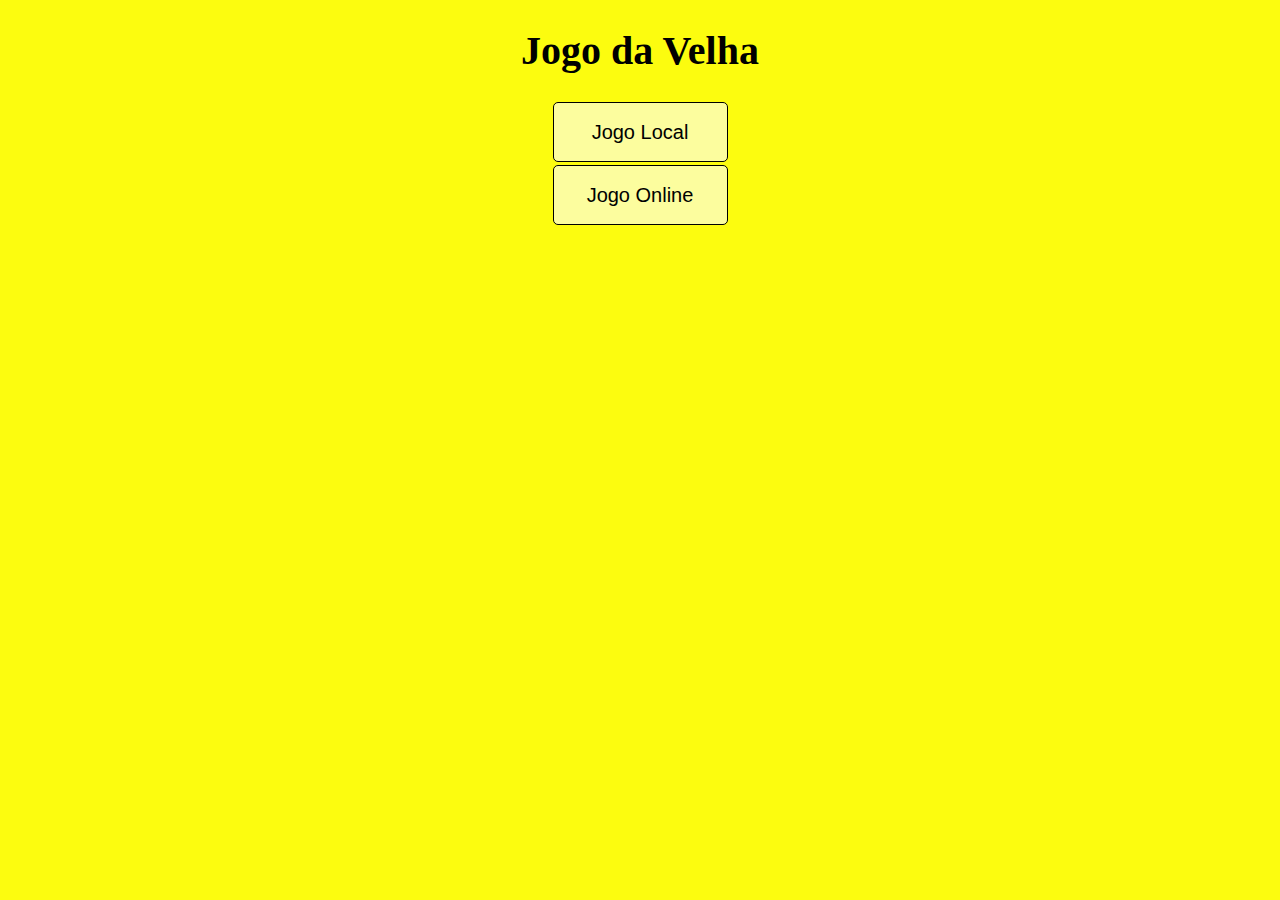
==== index.html @ 00ba98b5 "update" ====
<!DOCTYPE html>
<html lang="pt-br">

<head>
    <link rel="stylesheet" href="./escolha.css">
    <meta charset="UTF-8">
    <meta name="viewport" content="width=device-width, initial-scale=1.0">
    <title>Modos de jogo</title>
</head>

<body>
    <section class="titulo">
        <h1 class="titulo-principal">
            Jogo da Velha
        </h1>
    </section>
        <section class="modos">
            <label>
                <button class="botao-modos">
                    <a href="./jogolocal.html">
                        Jogo Local
                    </a>
                </button>
            </label>
            <label>
                <button class="botao-modos">
                    <a href="./jogoonline.html">
                        Jogo Online
                    </a>
                </button>
            </label>
        </section>
</body>

</html>
---- escolha.css ----
body {
    margin: 0px;
    padding: 0px;
    background-color: rgb(252, 252, 15);
    display: flex;
    align-items: center;
    flex-direction: column;
    height: 100vh;
}

.titulo {
    display: flex;
}

.titulo-principal {
    font-size: 40px;
}

.modos {
    display: grid;
}

.botao-modos {
    margin: 1.5px;
    border-radius: 5px;
    padding: 15px;
    background-color: rgba(251, 253, 253, 0.6);
    border: 1px solid black;
    width: 175px;
    height: 60px;
    color: black;
}

.botao-modos > a {
    text-decoration: none;
    color: black;
    font-size: 20px;
}
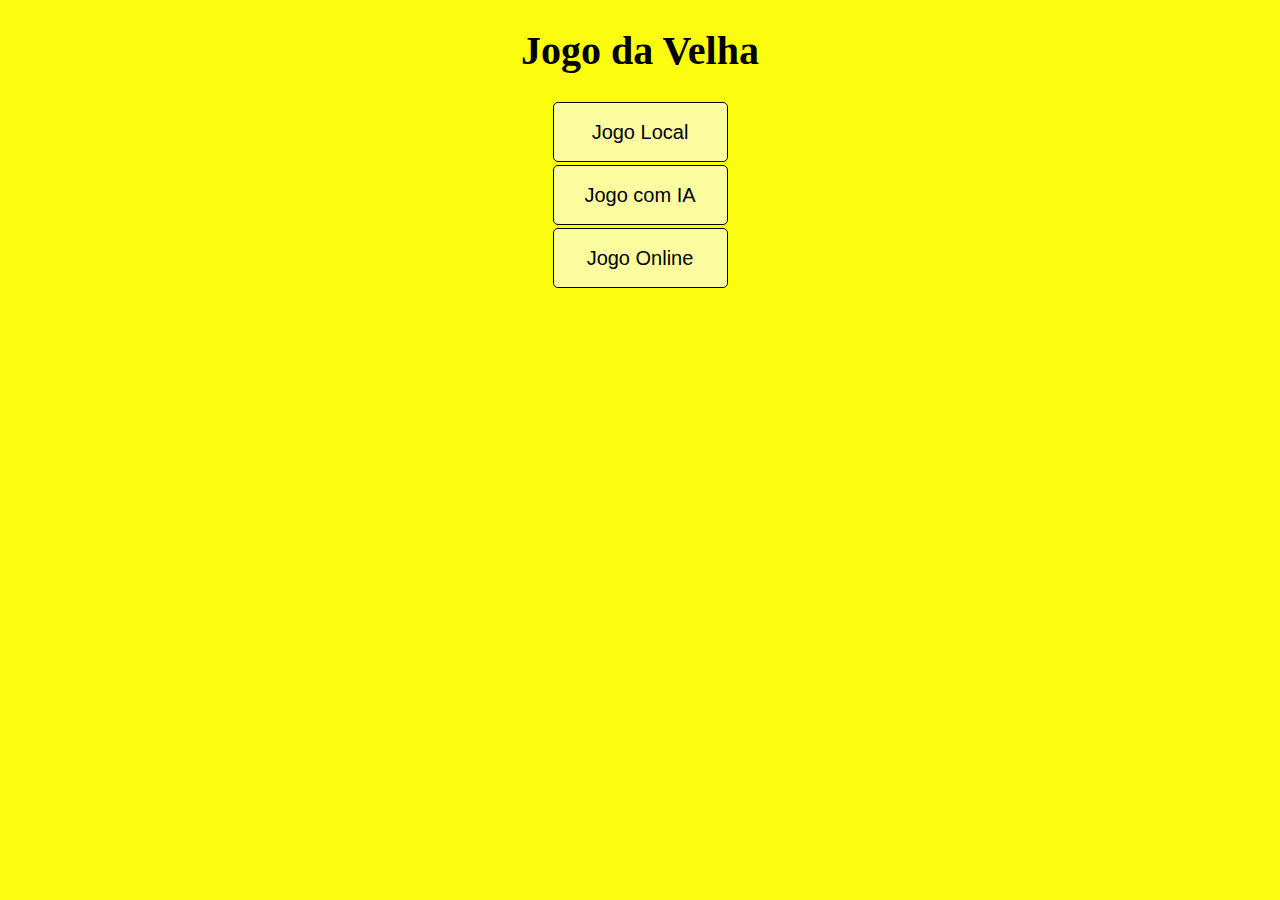
==== commit ae0828da: "update" ====
--- a/index.html
+++ b/index.html
@@ -22,6 +22,14 @@
                     </a>
                 </button>
             </label>
+            
+                <label>
+                <button class="botao-modos">
+                    <a href="./jogoIA.html">
+                        Jogo com IA
+                    </a>
+                </button>
+            </label>
             <label>
                 <button class="botao-modos">
                     <a href="./jogoonline.html">
@@ -29,6 +37,7 @@
                     </a>
                 </button>
             </label>
+            
         </section>
 </body>
 
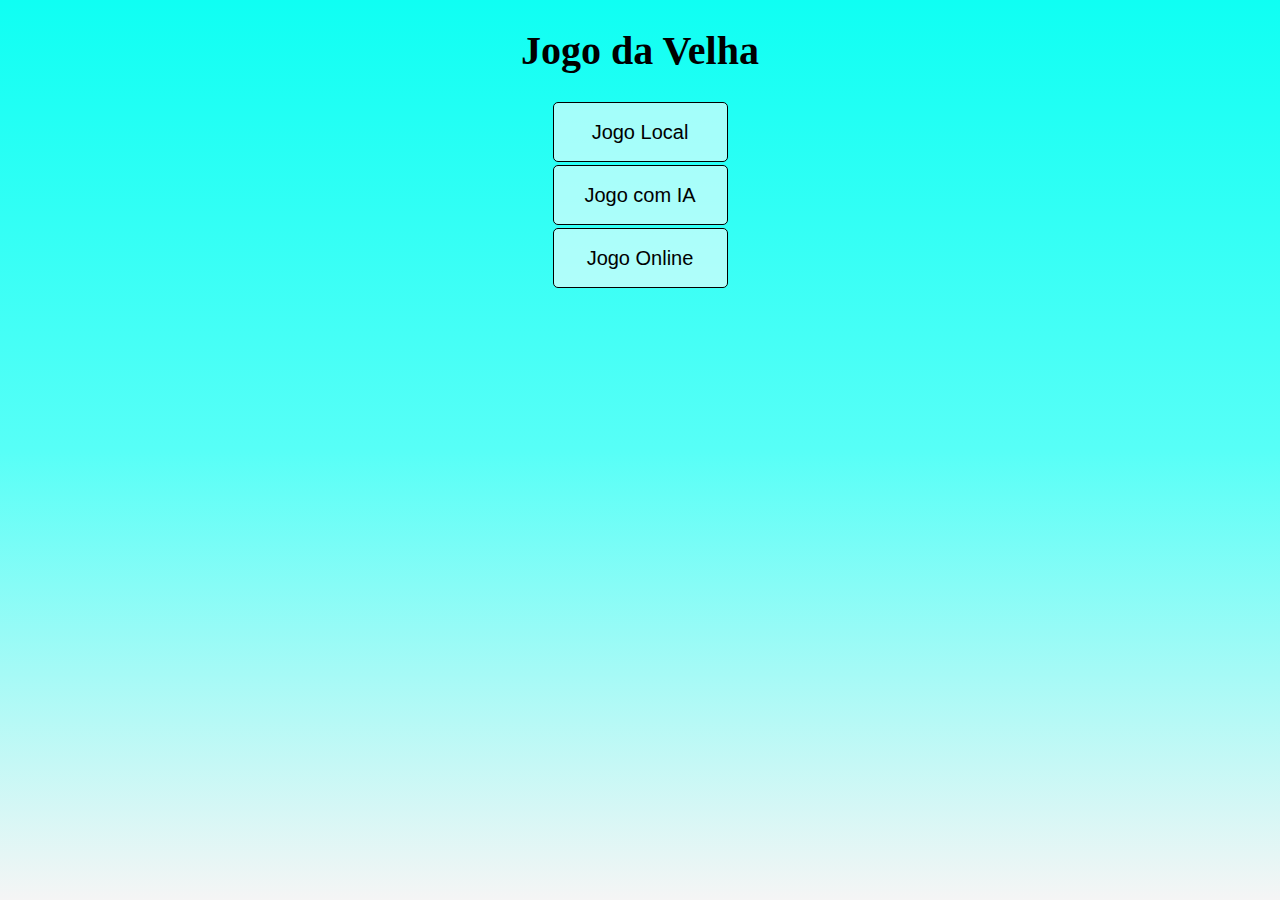
==== commit e06095c1: "update" ====
--- a/index.html
+++ b/index.html
@@ -2,10 +2,11 @@
 <html lang="pt-br">
 
 <head>
+    <link rel="icon" href="https://cdn-icons-png.flaticon.com/512/2076/2076261.png">
     <link rel="stylesheet" href="./escolha.css">
     <meta charset="UTF-8">
     <meta name="viewport" content="width=device-width, initial-scale=1.0">
-    <title>Modos de jogo</title>
+    <title>Modos de Jogo</title>
 </head>
 
 <body>
--- a/escolha.css
+++ b/escolha.css
@@ -1,7 +1,7 @@
 body {
     margin: 0px;
     padding: 0px;
-    background-color: rgb(252, 252, 15);
+    background: linear-gradient(#0ffff3 , #57fff7 , #f5f5f5); 
     display: flex;
     align-items: center;
     flex-direction: column;
